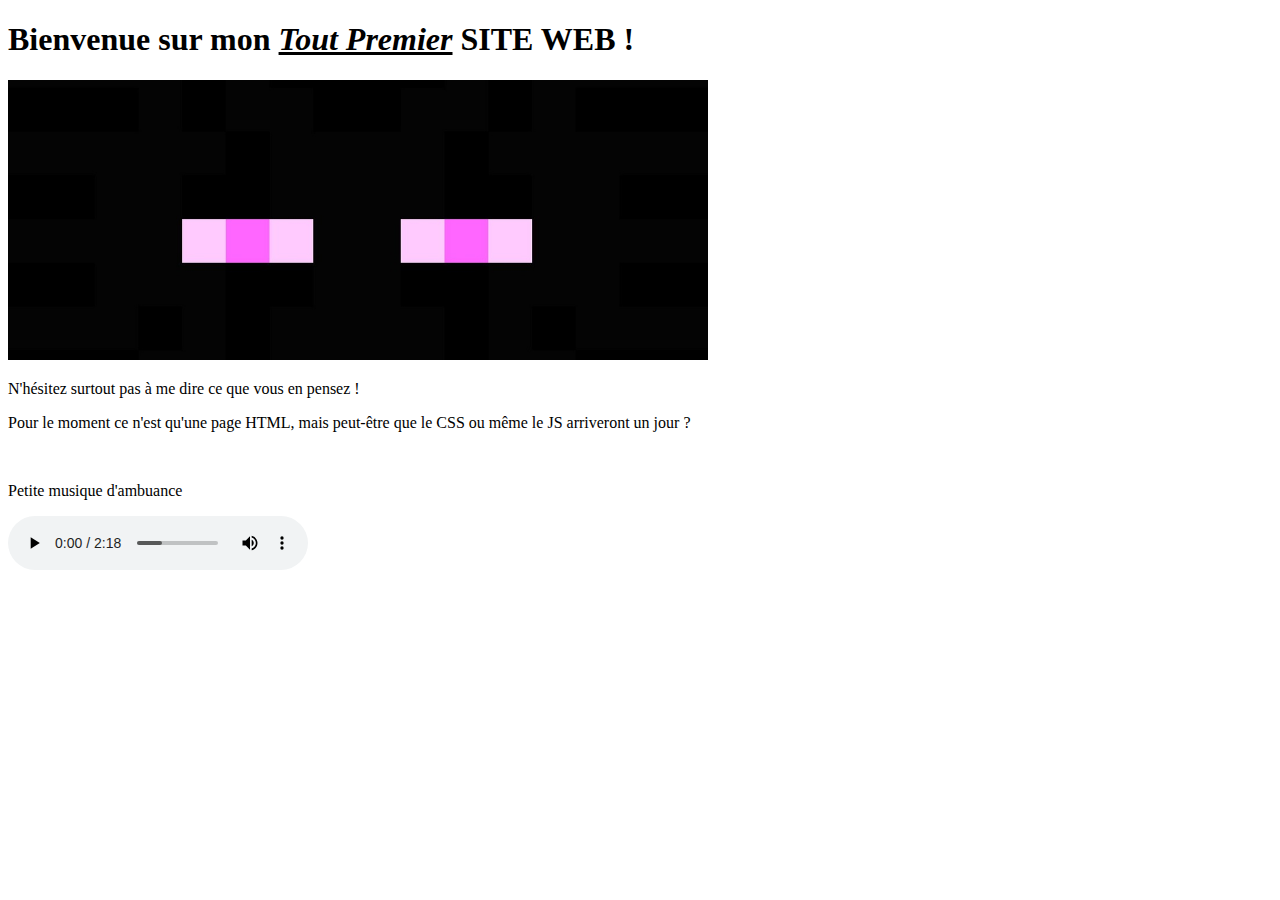
==== index.html @ 08183a91 "Files Uploaded" ====
<!DOCTYPE html>
<html lang="fr">
<head>
    <meta charset="UTF-8">
    <meta http-equiv="X-UA-Compatible" content="IE=edge">
    <meta name="viewport" content="width=device-width, initial-scale=1.0">
    <title>Mon Site Web</title>

</head>
<body>
    <section>
        <div>
            <h1>
                Bienvenue sur mon <em><span style="text-decoration: underline;">Tout Premier</span></em><strong> SITE WEB</strong> !
            </h1>
            <img src="banner.jpg" alt="PageBanner" width="700">
        </div>
        <div>
            <p>N'hésitez surtout pas à me dire ce que vous en pensez !</p>
            <p>Pour le moment ce n'est qu'une page HTML, mais peut-être que le CSS ou même le JS arriveront un jour ?</p>
        </div>
        <br><p>Petite musique d'ambuance</p>
        <audio autoplay loop controls>
            <source src="The_Market.mp3" type="audio/mpeg">
            Petite musique d'ambuance
        </audio>
        <br><video src="Stelerio.mp4" width="500" disablePictureInPicture muted autoplay loop></video>
    </section>
    
</body>
</html>
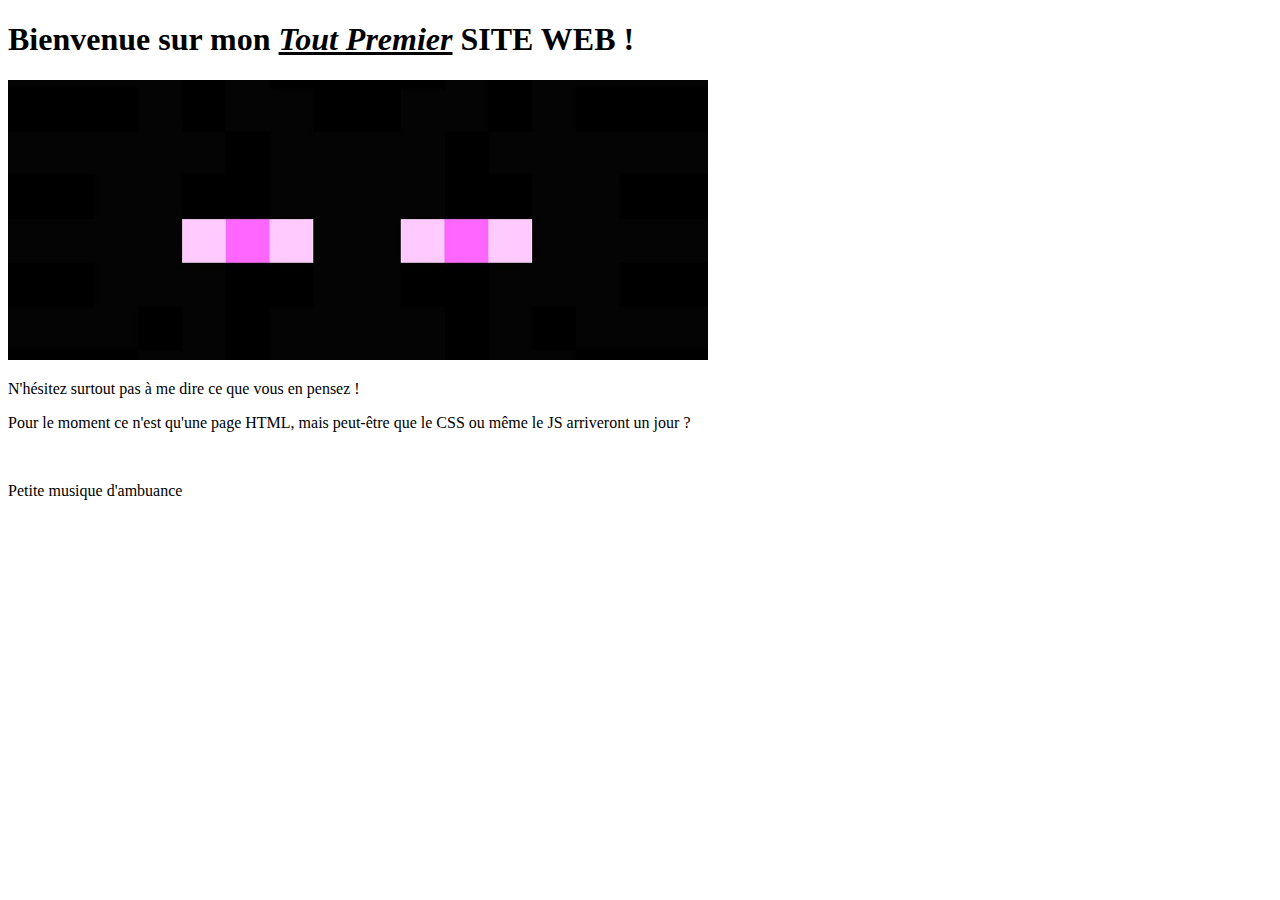
==== commit 19837558: "Update index.html" ====
--- a/index.html
+++ b/index.html
@@ -20,7 +20,7 @@
             <p>Pour le moment ce n'est qu'une page HTML, mais peut-être que le CSS ou même le JS arriveront un jour ?</p>
         </div>
         <br><p>Petite musique d'ambuance</p>
-        <audio autoplay loop controls>
+        <audio autoplay loop>
             <source src="The_Market.mp3" type="audio/mpeg">
             Petite musique d'ambuance
         </audio>
@@ -28,4 +28,4 @@
     </section>
     
 </body>
-</html>+</html>
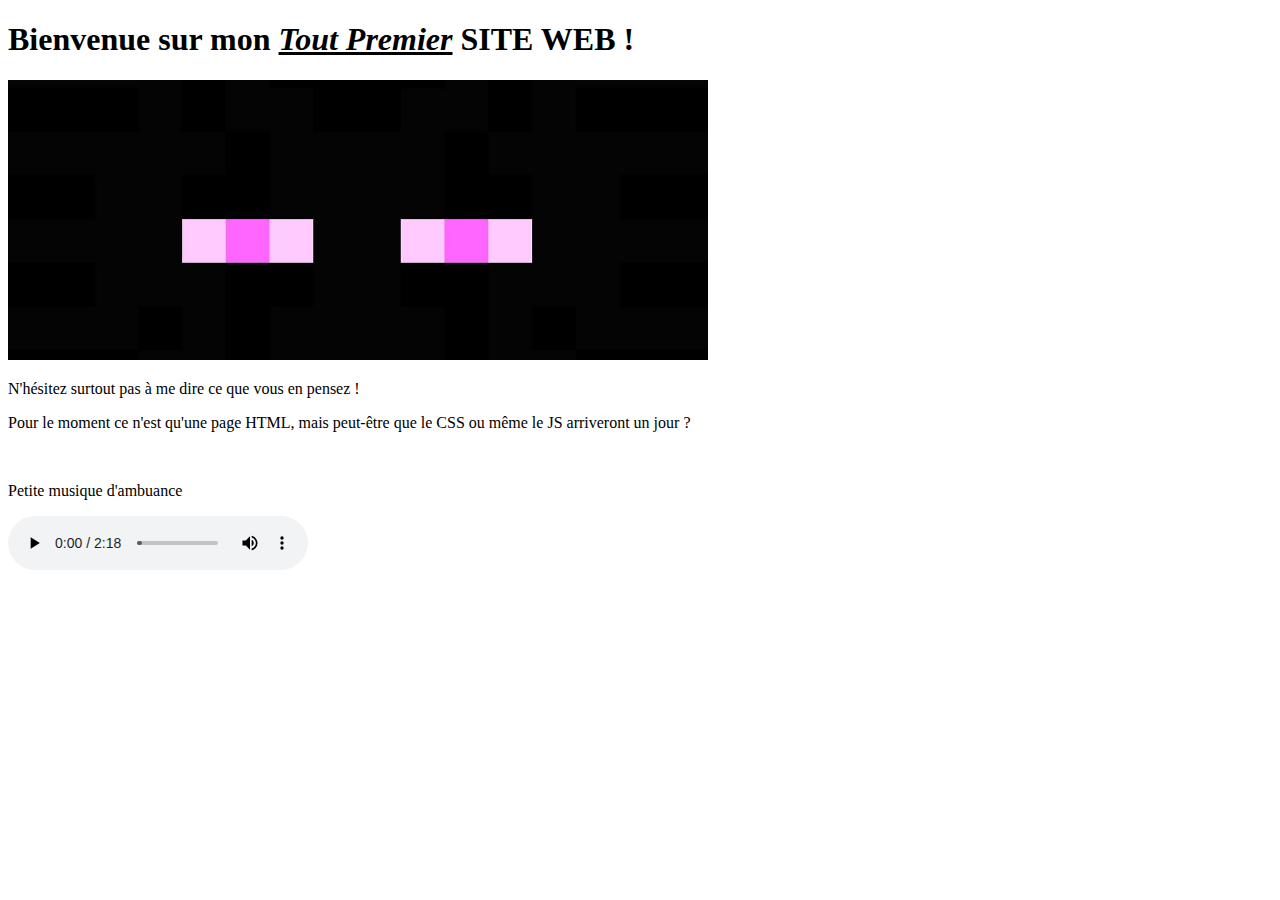
==== commit b2f732e4: "Update index.html" ====
--- a/index.html
+++ b/index.html
@@ -20,7 +20,7 @@
             <p>Pour le moment ce n'est qu'une page HTML, mais peut-être que le CSS ou même le JS arriveront un jour ?</p>
         </div>
         <br><p>Petite musique d'ambuance</p>
-        <audio autoplay loop>
+        <audio autoplay loop controls>
             <source src="The_Market.mp3" type="audio/mpeg">
             Petite musique d'ambuance
         </audio>
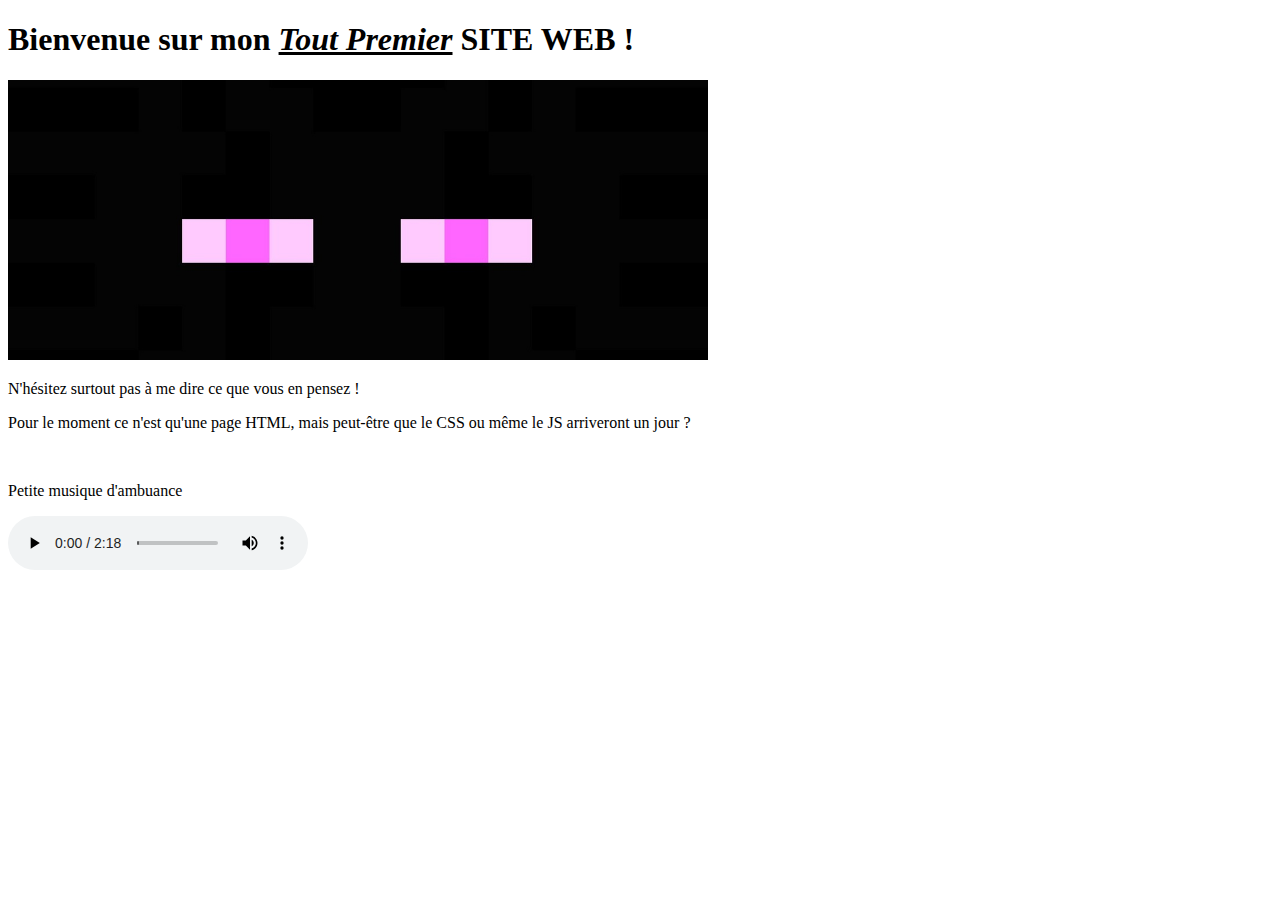
==== commit 6ba4897a: "Update index.html" ====
--- a/index.html
+++ b/index.html
@@ -24,7 +24,7 @@
             <source src="The_Market.mp3" type="audio/mpeg">
             Petite musique d'ambuance
         </audio>
-        <br><video src="Stelerio.mp4" width="500" disablePictureInPicture muted autoplay loop></video>
+        <br><video src="Stelerio.mp4" width="700" disablePictureInPicture muted autoplay loop></video>
     </section>
     
 </body>
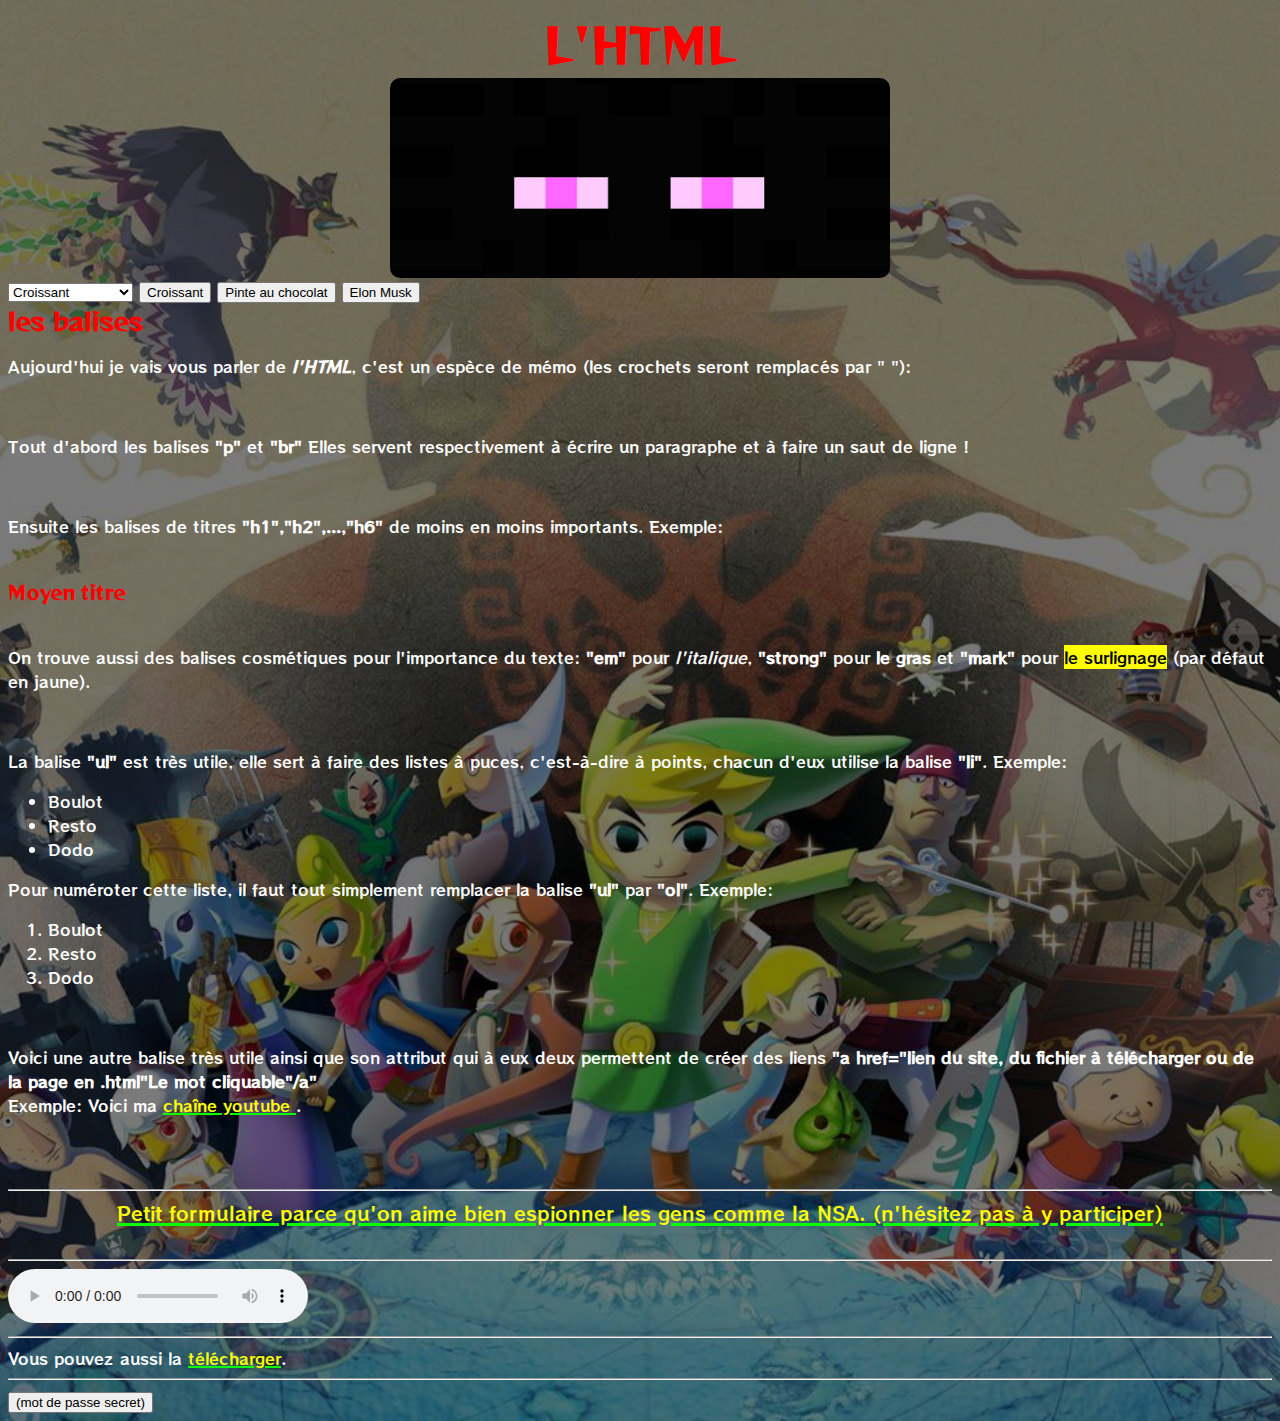
==== commit 08d0fe17: "Real website" ====
--- a/index.html
+++ b/index.html
@@ -1,31 +1,153 @@
 <!DOCTYPE html>
 <html lang="fr">
-<head>
-    <meta charset="UTF-8">
-    <meta http-equiv="X-UA-Compatible" content="IE=edge">
-    <meta name="viewport" content="width=device-width, initial-scale=1.0">
-    <title>Mon Site Web</title>
+   <head>
+      <meta charset="UTF-8" />
+      <meta http-equiv="X-UA-Compatible" content="IE=edge" />
+      <meta name="viewport" content="width=device-width, initial-scale=1.0" />
+      <title>Wind Waker HTML/CSS/JS</title>
+      <link rel="icon" href="./files/Media/icon.png" />
+      <link rel="stylesheet" href="./files/CSSandJS/style.css" />
+      <script defer src="./files/CSSandJS/script.js"></script>
+   </head>
+   <body>
+      <section id="body">
+         <div id="main">
+            <h1 class="maintitle">L'html</h1>
+            <span
+               ><a target="_blank" href="https://www.twitch.tv/endvad"
+                  ><img
+                     id="imgid"
+                     onmouseover="hoverAnimInImg()"
+                     onmouseout="hoverAnimOutImg()"
+                     src="./files/Media/banner.jpg"
+                     alt="banner"
+                     height="200" /></a
+            ></span>
 
-</head>
-<body>
-    <section>
-        <div>
-            <h1>
-                Bienvenue sur mon <em><span style="text-decoration: underline;">Tout Premier</span></em><strong> SITE WEB</strong> !
-            </h1>
-            <img src="banner.jpg" alt="PageBanner" width="700">
-        </div>
-        <div>
-            <p>N'hésitez surtout pas à me dire ce que vous en pensez !</p>
-            <p>Pour le moment ce n'est qu'une page HTML, mais peut-être que le CSS ou même le JS arriveront un jour ?</p>
-        </div>
-        <br><p>Petite musique d'ambuance</p>
-        <audio autoplay loop controls>
-            <source src="The_Market.mp3" type="audio/mpeg">
-            Petite musique d'ambuance
-        </audio>
-        <br><video src="Stelerio.mp4" width="700" disablePictureInPicture muted autoplay loop></video>
-    </section>
-    
-</body>
+            <select id="choix" name="choice" onchange="selectorChange()">
+               <option value="cr">Croissant</option>
+               <option value="pc">Pinte au chocolat</option>
+               <option value="em">Elon Musk</option>
+            </select>
+            <button onclick="clickCroissant()">Croissant</button>
+            <button onclick="clickPinteAuChocolat()">Pinte au chocolat</button>
+            <button onclick="clickElonMusk()">Elon Musk</button>
+
+            <h2>les balises</h2>
+
+            <p>
+               Aujourd'hui je vais vous parler de
+               <strong><em>l'HTML</em></strong
+               >, c'est un espèce de mémo (les crochets seront remplacés par "
+               "):
+            </p>
+            <br />
+
+            <p>
+               Tout d'abord les balises <strong>"p"</strong> et
+               <strong>"br"</strong> Elles servent respectivement à écrire un
+               paragraphe et à faire un saut de ligne !
+            </p>
+            <br />
+
+            <p>
+               Ensuite les balises de titres
+               <strong>"h1","h2",...,"h6"</strong> de moins en moins importants.
+               Exemple:
+            </p>
+            <br />
+            <h3>Moyen titre</h3>
+            <br />
+
+            <p>
+               On trouve aussi des balises cosmétiques pour l'importance du
+               texte:
+               <strong>"em"</strong> pour
+               <em
+                  id="emid"
+                  onmouseover="hoverAnimInEm()"
+                  onmouseout="hoverAnimOutEm()"
+                  >l'italique</em
+               >,
+
+               <strong>"strong"</strong> pour
+               <strong
+                  id="strongid"
+                  onmouseover="hoverAnimInStrong()"
+                  onmouseout="hoverAnimOutStrong()"
+                  >le gras</strong
+               >
+               et
+
+               <strong>"mark"</strong> pour
+               <mark
+                  id="markid"
+                  onmouseover="hoverAnimInMark()"
+                  onmouseout="hoverAnimOutMark()"
+                  >le surlignage</mark
+               >
+               (par défaut en jaune).
+            </p>
+            <br />
+
+            <p>
+               La balise <strong>"ul"</strong> est très utile, elle sert à faire
+               des listes à puces, c'est-à-dire à points, chacun d'eux utilise
+               la balise <strong>"li"</strong>. Exemple:
+            </p>
+            <ul>
+               <li>Boulot</li>
+               <li>Resto</li>
+               <li>Dodo</li>
+            </ul>
+            <p>
+               Pour numéroter cette liste, il faut tout simplement remplacer la
+               balise <strong>"ul"</strong> par <strong>"ol"</strong>. Exemple:
+            </p>
+            <ol>
+               <li>Boulot</li>
+               <li>Resto</li>
+               <li>Dodo</li>
+            </ol>
+            <br />
+            <p>
+               Voici une autre balise très utile ainsi que son attribut qui à
+               eux deux permettent de créer des liens
+               <strong
+                  >"a href="lien du site, du fichier à télécharger ou de la page
+                  en .html"Le mot cliquable"/a"</strong
+               ><br />
+               Exemple: Voici ma
+               <a
+                  href="https://www.youtube.com/channel/UC8Kp1NJucy07L-O7bLPzSkQ/?sub_confirmation=1"
+                  >chaîne youtube </a
+               >.
+            </p>
+            <br /><br />
+            <hr />
+
+            <div id="form">
+               <form id="mainform">
+                  <a target="_blank" href="./form.html"
+                     >Petit formulaire parce qu'on aime bien espionner les gens
+                     comme la NSA. (n'hésitez pas à y participer)</a
+                  >
+               </form>
+               <br />
+            </div>
+            <hr />
+
+            <audio autoplay loop controls>
+               <source src="./files/Media/music.mp3" type="audio/mpeg" />
+               Petite musique d'ambuance
+            </audio>
+            <br />
+            <hr />
+            Vous pouvez aussi la
+            <a href="./files/Media/music.mp3" download>télécharger</a>.
+            <hr />
+            <button onclick="clickPassword()">(mot de passe secret)</button>
+         </div>
+      </section>
+   </body>
 </html>
--- a/files/CSSandJS/style.css
+++ b/files/CSSandJS/style.css
@@ -0,0 +1,96 @@
+@import url("https://fonts.googleapis.com/css2?family=RocknRoll+One&display=swap");
+@import url("https://fonts.googleapis.com/css2?family=Reggae+One&family=RocknRoll+One&display=swap");
+
+html {
+   cursor: url("./../Media/icon.cur"), auto;
+}
+
+h1 {
+   margin: 0;
+   margin-block: 0;
+   color: red;
+   font-size: 3em;
+   text-transform: uppercase;
+   text-align: center;
+   font-family: "Reggae One", sans-serif;
+}
+
+h2 {
+   margin: 0;
+   margin-block: 0;
+   color: red;
+   font-family: "Reggae One", sans-serif;
+}
+
+h3 {
+   margin: 0;
+   margin-block: 0;
+   color: red;
+   font-family: "Reggae One", sans-serif;
+}
+
+img {
+   max-width: 100%;
+   height: 200px;
+   display: block;
+   border-radius: 10px;
+   margin: 0 auto;
+   cursor: url("./../Media/icon.cur"), pointer;
+}
+
+body {
+   background: url("./../Media/theme.jpg") no-repeat center/cover;
+   min-height: 98vh;
+   color: white;
+   font-family: "RocknRoll One", sans-serif;
+}
+
+#mainform {
+   font-size: larger;
+   color: red;
+   text-align: center;
+}
+
+a:link {
+   color: yellow;
+   text-decoration: underline 0.15em rgba(0, 0, 0, 0);
+   transition: text-decoration-color 300ms;
+   text-decoration-color: rgb(9, 255, 0);
+   cursor: url("./../Media/icon.cur"), pointer;
+}
+
+a:visited {
+   color: rgb(255, 255, 0);
+   text-decoration: underline 0.15em rgba(0, 0, 0, 0);
+   transition: text-decoration-color 300ms;
+   text-decoration-color: rgb(9, 255, 0);
+   cursor: url("./../Media/icon.cur"), pointer;
+}
+
+a:active {
+   color: rgb(255, 0, 0);
+   text-decoration: underline 0.15em rgba(0, 0, 0, 0);
+   transition: text-decoration-color 300ms;
+   text-decoration-color: rgb(9, 255, 0);
+   cursor: url("./../Media/icon.cur"), pointer;
+}
+
+a:hover {
+   background-image: linear-gradient(
+      to left,
+      violet,
+      indigo,
+      blue,
+      green,
+      yellow,
+      orange,
+      red
+   );
+   text-decoration: underline 0.15em rgba(0, 0, 0, 0);
+   transition: text-decoration-color 300ms;
+   -webkit-background-clip: text;
+   background-clip: text;
+   -webkit-text-fill-color: transparent;
+   text-decoration-color: rgb(9, 255, 0);
+   cursor: url("./../Media/icon.cur"), pointer;
+}
